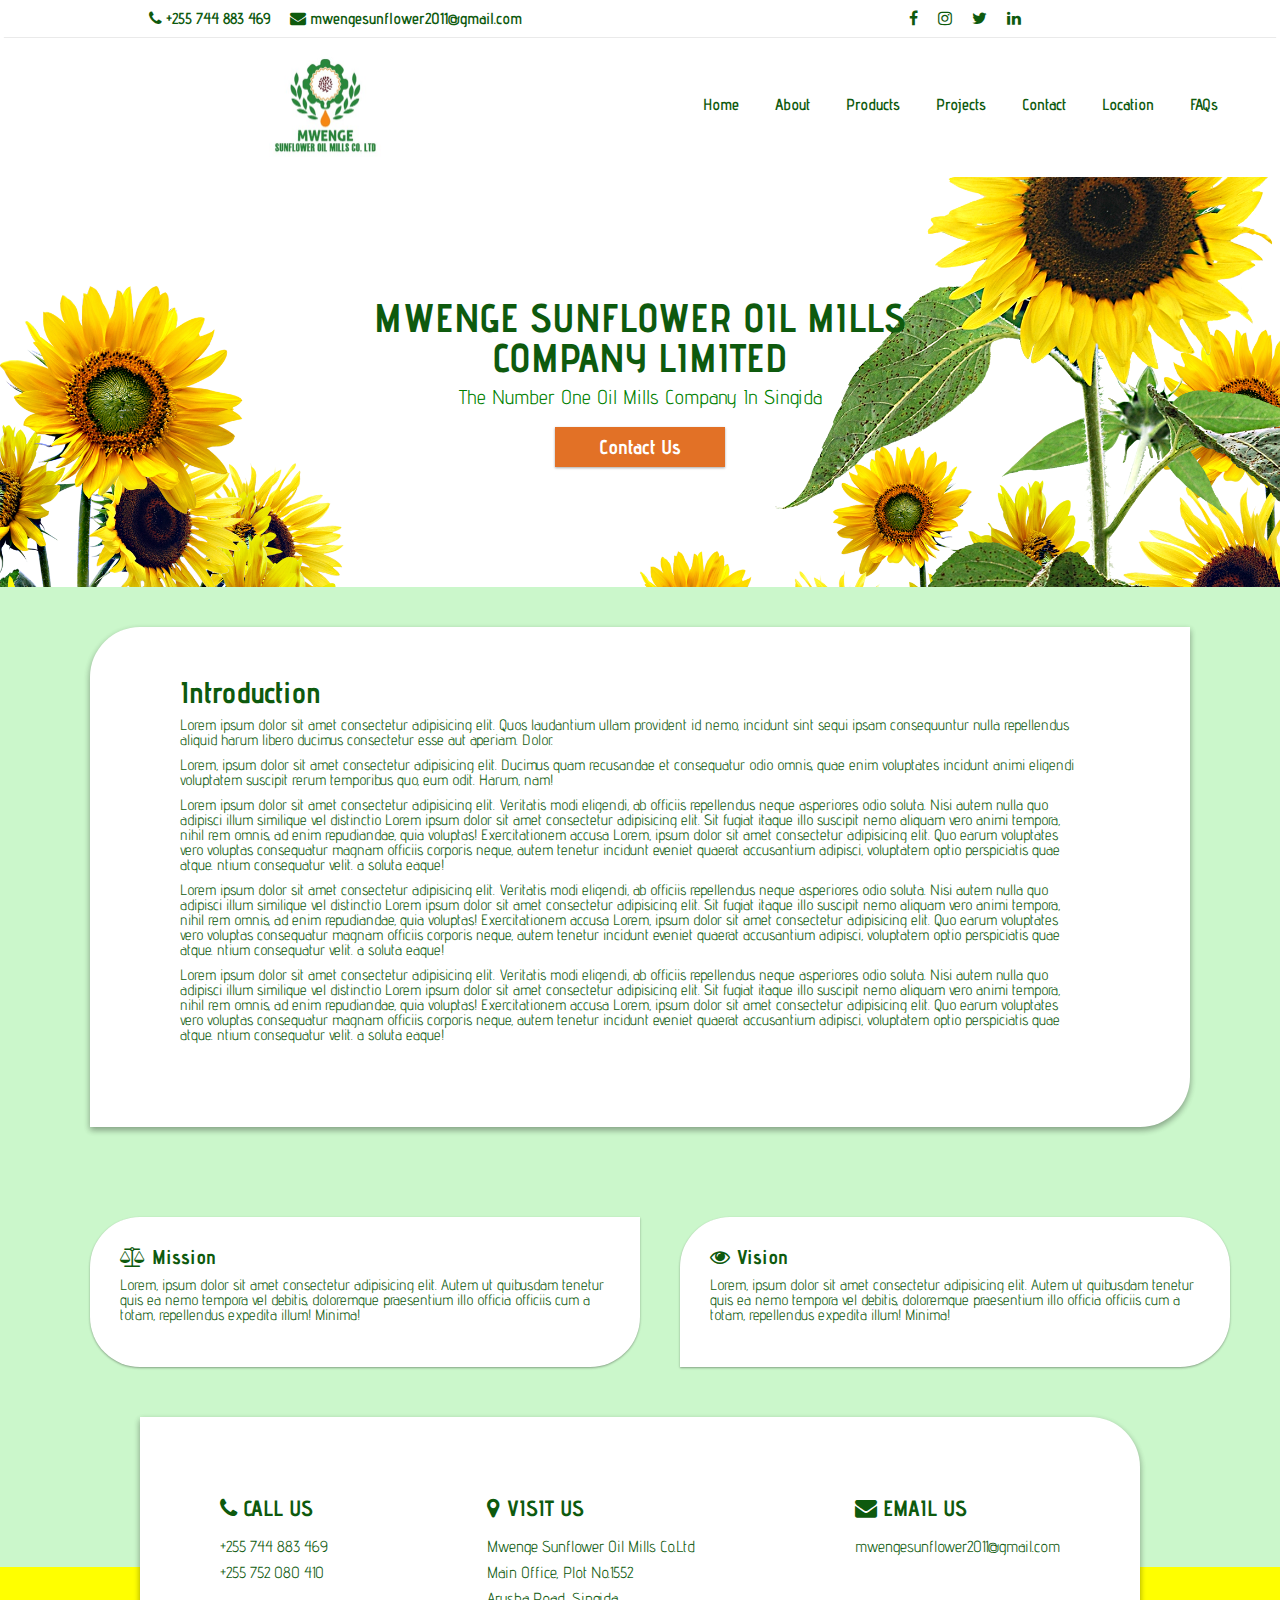
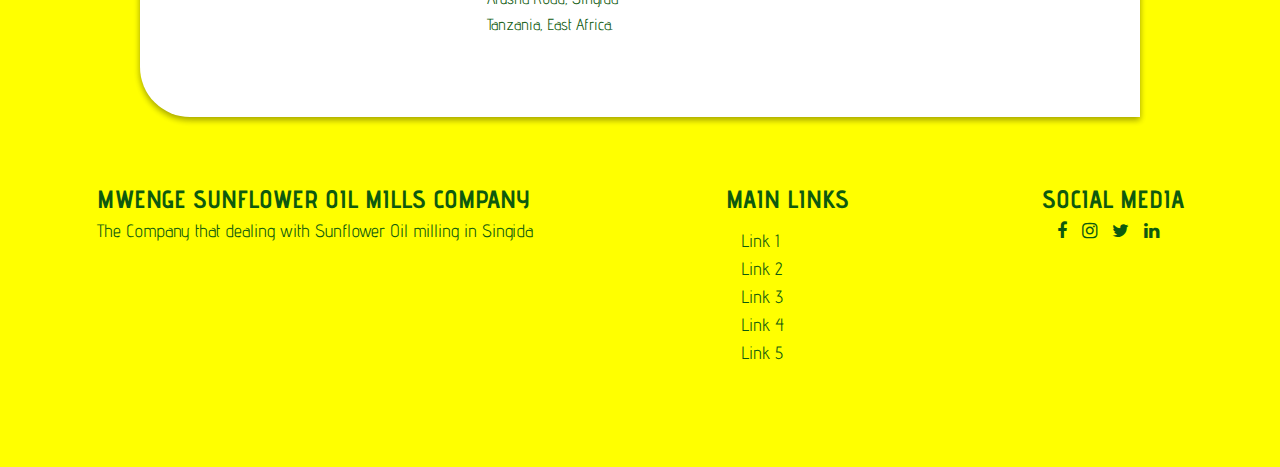
==== index.html @ 847807d2 "modifying the list" ====
<!DOCTYPE html>
<html lang="en">

<head>
    <meta charset="UTF-8">
    <meta name="viewport" content="width=device-width, initial-scale=1.0">
    <title>MWENGE SUNFLOWER OIL MILLS</title>
    <link rel="stylesheet" href="assets/css/main.css">
    <link rel="icon" type="image/ico" href="assets/images/mwenge.png" />
    <link rel="stylesheet" href="https://cdnjs.cloudflare.com/ajax/libs/font-awesome/4.7.0/css/font-awesome.min.css">
</head>

<body>

    <!-- TopNav -->
    <div class="TopNav">
        <div class="TopNav-contact">
            <ul>
                <li><i class="fa fa-phone"></i> +255 744 883 469</li>
                <li><i class="fa fa-envelope"></i> mwengesunflower2011@gmail.com</li>
            </ul>
        </div>
        <div class="TopNav-social">
            <ul>
                <li><i class="fa fa-facebook"></i></li>
                <li><i class="fa fa-instagram"></i></li>
                <li><i class="fa fa-twitter"></i></li>
                <li><i class="fa fa-linkedin"></i></li>
            </ul>
        </div>
    </div>

    <!-- MainNav -->
    <div class="MainNav">
        <div class="MainNav-logo">
            <img src="./assets/images/mwenge.png" alt="">
        </div>
        <div class="MainNav-list">
            <ul>
                <li class="active"><a href="#">Home</a></li>
                <li><a href="#">About</a></li>
                <li><a href="#">Products</a></li>
                <li><a href="#">Projects</a></li>
                <li><a href="#">Contact</a></li>
                <li><a href="#">Location</a></li>
                <li><a href="#">FAQs</a></li>
            </ul>
        </div>
    </div>

    <!-- Banner  -->
    <div class="Banner">
        <div class="Banner-name">
            <h1>MWENGE SUNFLOWER OIL MILLS COMPANY LIMITED</h1>
            <p>The Number One Oil Mills Company In Singida</p>
        </div>
        <div class="Banner-button btn ">
            <a href="#">Contact Us</a>
        </div>
    </div>

    <!-- introoduction  -->
    <div class="intro">
        <div class="intro-banner">
            <div class="intro-text">
                <h2>Introduction</h2>
                <p>Lorem ipsum dolor sit amet consectetur adipisicing elit.
                    Quos laudantium ullam provident id nemo, incidunt sint sequi ipsam consequuntur
                    nulla repellendus aliquid harum libero ducimus consectetur esse aut aperiam. Dolor.</p>

                <p>Lorem, ipsum dolor sit amet consectetur adipisicing elit.
                    Ducimus quam recusandae et consequatur odio omnis, quae enim voluptates incidunt animi eligendi
                    voluptatem suscipit
                    rerum temporibus quo, eum odit. Harum, nam!</p>

                <p>Lorem ipsum dolor sit amet consectetur adipisicing elit. Veritatis modi eligendi, ab officiis
                    repellendus neque asperiores odio soluta. Nisi autem nulla quo adipisci illum similique vel
                    distinctio
                    Lorem ipsum dolor sit amet consectetur adipisicing elit. Sit fugiat itaque illo suscipit nemo
                    aliquam vero animi tempora, nihil rem omnis, ad enim repudiandae, quia voluptas! Exercitationem
                    accusa
                    Lorem, ipsum dolor sit amet consectetur adipisicing elit.
                    Quo earum voluptates vero voluptas consequatur magnam officiis corporis neque,
                    autem tenetur incidunt eveniet quaerat accusantium adipisci, voluptatem optio perspiciatis quae
                    atque.
                    ntium consequatur velit. a soluta eaque!</p>
                <p>Lorem ipsum dolor sit amet consectetur adipisicing elit. Veritatis modi eligendi, ab officiis
                    repellendus neque asperiores odio soluta. Nisi autem nulla quo adipisci illum similique vel
                    distinctio
                    Lorem ipsum dolor sit amet consectetur adipisicing elit. Sit fugiat itaque illo suscipit nemo
                    aliquam vero animi tempora, nihil rem omnis, ad enim repudiandae, quia voluptas! Exercitationem
                    accusa
                    Lorem, ipsum dolor sit amet consectetur adipisicing elit.
                    Quo earum voluptates vero voluptas consequatur magnam officiis corporis neque,
                    autem tenetur incidunt eveniet quaerat accusantium adipisci, voluptatem optio perspiciatis quae
                    atque.
                    ntium consequatur velit. a soluta eaque!</p>
                <p>Lorem ipsum dolor sit amet consectetur adipisicing elit. Veritatis modi eligendi, ab officiis
                    repellendus neque asperiores odio soluta. Nisi autem nulla quo adipisci illum similique vel
                    distinctio
                    Lorem ipsum dolor sit amet consectetur adipisicing elit. Sit fugiat itaque illo suscipit nemo
                    aliquam vero animi tempora, nihil rem omnis, ad enim repudiandae, quia voluptas! Exercitationem
                    accusa
                    Lorem, ipsum dolor sit amet consectetur adipisicing elit.
                    Quo earum voluptates vero voluptas consequatur magnam officiis corporis neque,
                    autem tenetur incidunt eveniet quaerat accusantium adipisci, voluptatem optio perspiciatis quae
                    atque.
                    ntium consequatur velit. a soluta eaque!</p>
            </div>
        </div>
    </div>

    <!-- mission  -->
    <div class="mission">
        <div class="mission-01">
            <h2><i class="fa fa-balance-scale"></i> Mission</h2>
            <p>Lorem, ipsum dolor sit amet consectetur 
                adipisicing elit. Autem ut quibusdam tenetur
                 quis ea nemo tempora vel debitis, doloremque praesentium illo officia officiis cum a totam, 
                repellendus expedita illum! Minima!</p>
        </div>
        <div class="mission-02">
            <h2><i class="fa fa-eye"></i> Vision</h2>
            <p>Lorem, ipsum dolor sit amet consectetur 
                adipisicing elit. Autem ut quibusdam tenetur
                 quis ea nemo tempora vel debitis, doloremque praesentium illo officia officiis cum a totam, 
                repellendus expedita illum! Minima!</p>
        </div>
    </div>

    <!-- Footer   -->
    <div class="footerWrapper">
        <div class="footerContact">
           <div class="contact">
               <h2><i class="fa fa-phone"></i> CALL US</h2>
               <ul>
                   <li>+255 744 883 469</li>
                   <li>+255 752 080 410</li>
               </ul>
           </div>

           <div class="contact">
            <h2><i class="fa fa-map-marker"></i> VISIT US</h2>
            <ul>
                <li>Mwenge Sunflower Oil Mills Co.Ltd</li>
                <li>Main Office, Plot No.1552</li>
                <li>Arusha Road, Singida</li>
                <li>Tanzania, East Africa.</li>
            </ul>
        </div>

        <div class="contact">
            <h2><i class="fa fa-envelope"></i> EMAIL US</h2>
            <ul>
                <li>mwengesunflower2011@gmail.com</li>
            </ul>
        </div>
        </div>
        <div class="footerContent">
            <div class="content">
                <h3>MWENGE SUNFLOWER OIL MILLS COMPANY</h3>
                <p>The Company that dealing with Sunflower Oil milling in Singida </p>
            </div>
            <div class="content contents">
                <h3>MAIN LINKS</h3>
                <ul>
                <li><a href="#"></a>Link 1</li>
                <li><a href="#"></a>Link 2</li>
                <li><a href="#"></a>Link 3</li>
                <li><a href="#"></a>Link 4</li>
                <li><a href="#"></a>Link 5</li>
                </ul>
            </div>
            <div class="content">
                <h3>SOCIAL MEDIA</h3>
                <ul>
                    <li><i class="fa fa-facebook"></i></li>
                    <li><i class="fa fa-instagram"></i></li>
                    <li><i class="fa fa-twitter"></i></li>
                    <li><i class="fa fa-linkedin"></i></li>
                </ul>
            </div>
        </div>
    </div>
</body>

</html>
---- assets/css/main.css ----
@import "reset.css";
@import "TopNav.css";
@import "fonts.css";
@import "MainNav.css";
@import "Banner.css";
@import "Intro.css";
@import "mission.css";
@import "footer.css";
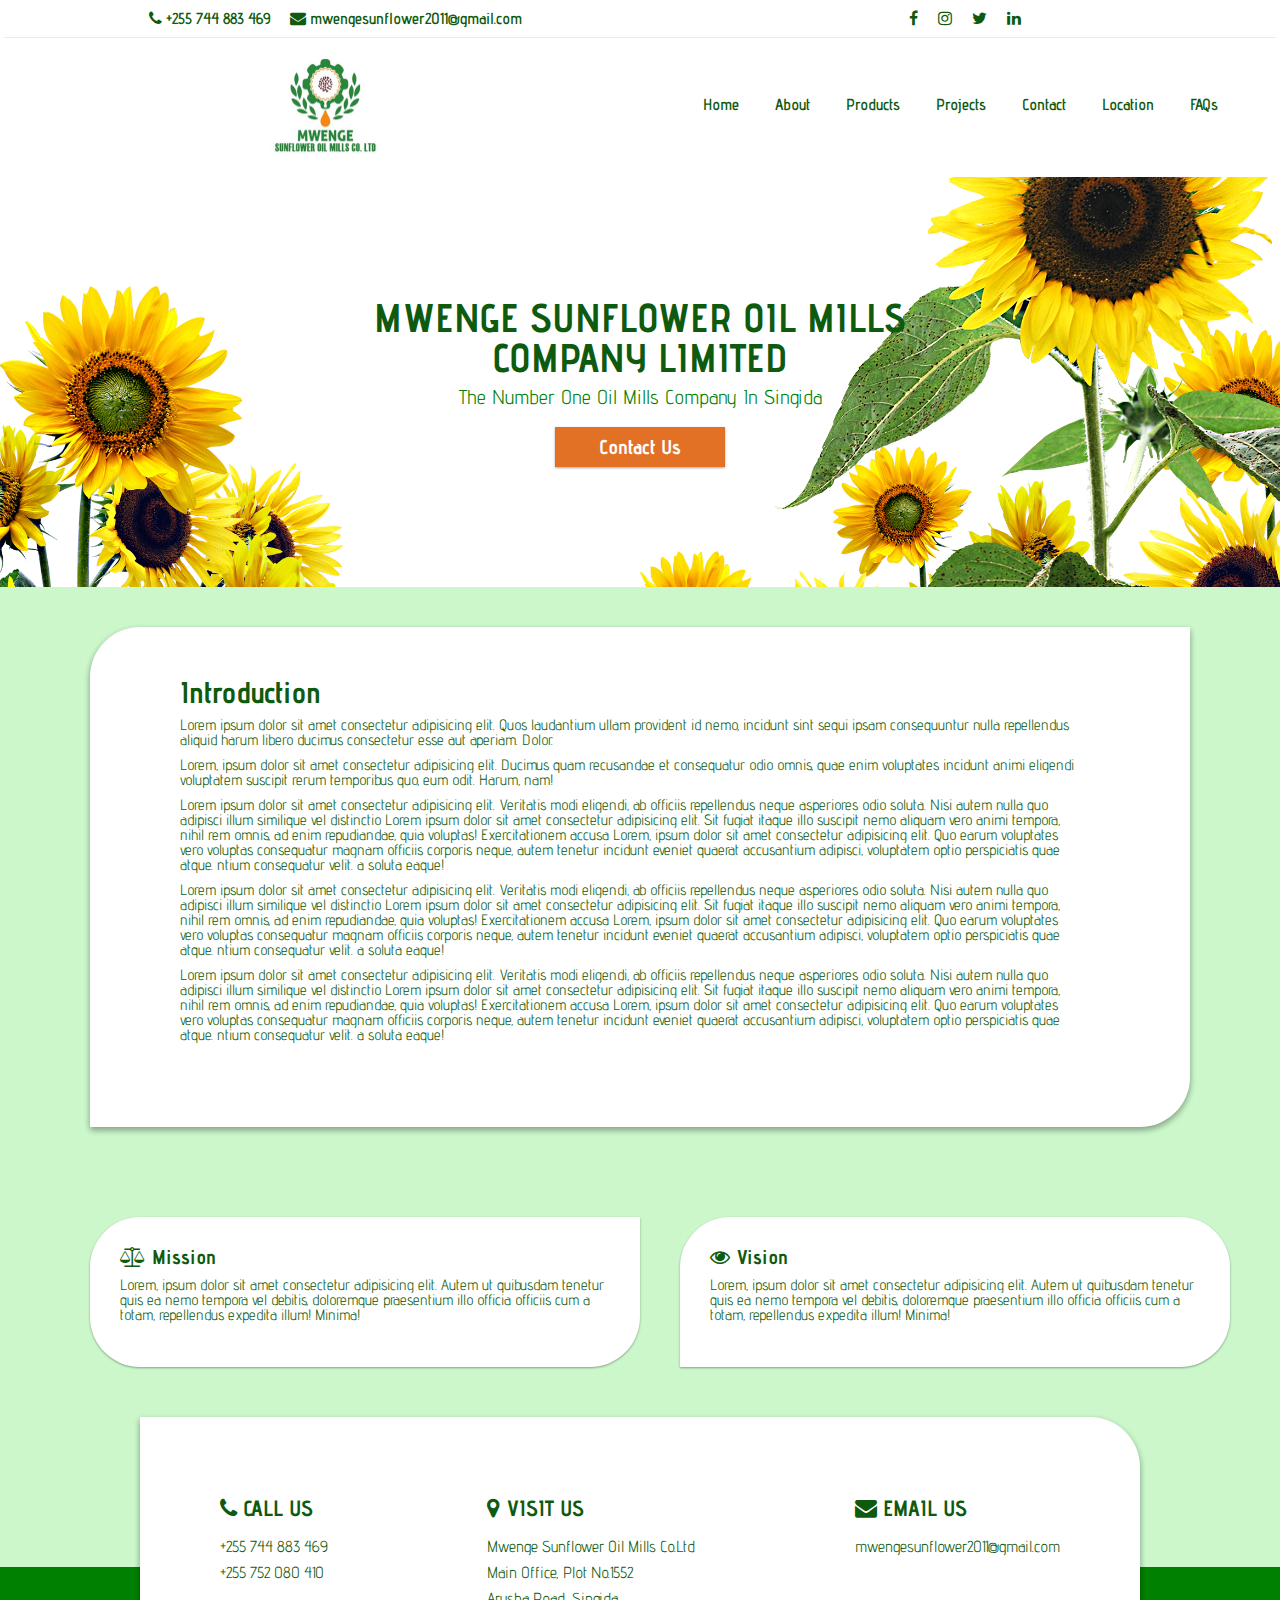
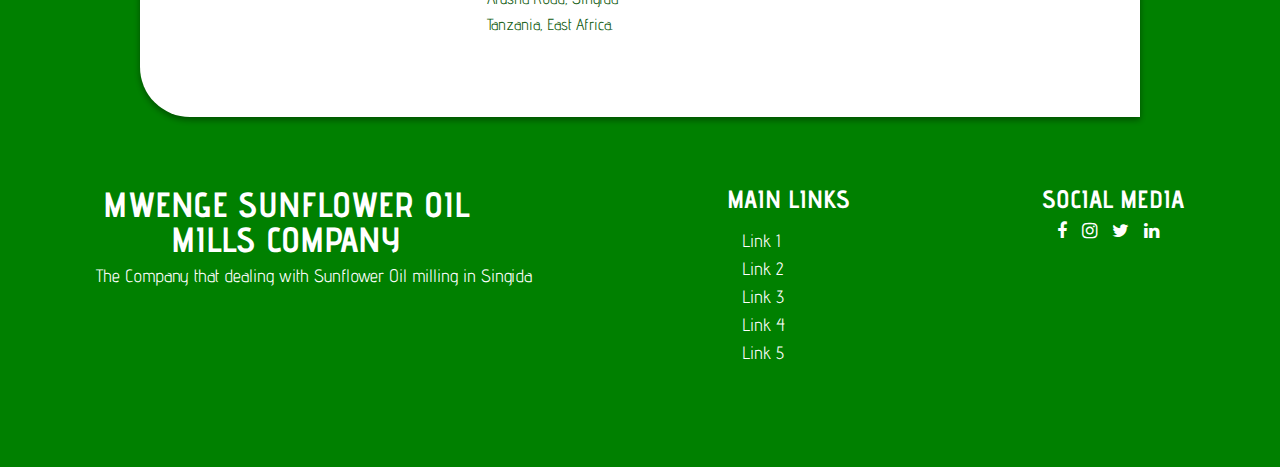
==== commit dc5c6bfe: "add width for the header" ====
--- a/index.html
+++ b/index.html
@@ -158,7 +158,7 @@
         </div>
         <div class="footerContent">
             <div class="content">
-                <h3>MWENGE SUNFLOWER OIL MILLS COMPANY</h3>
+                <h4>MWENGE SUNFLOWER OIL MILLS COMPANY</h4>
                 <p>The Company that dealing with Sunflower Oil milling in Singida </p>
             </div>
             <div class="content contents">
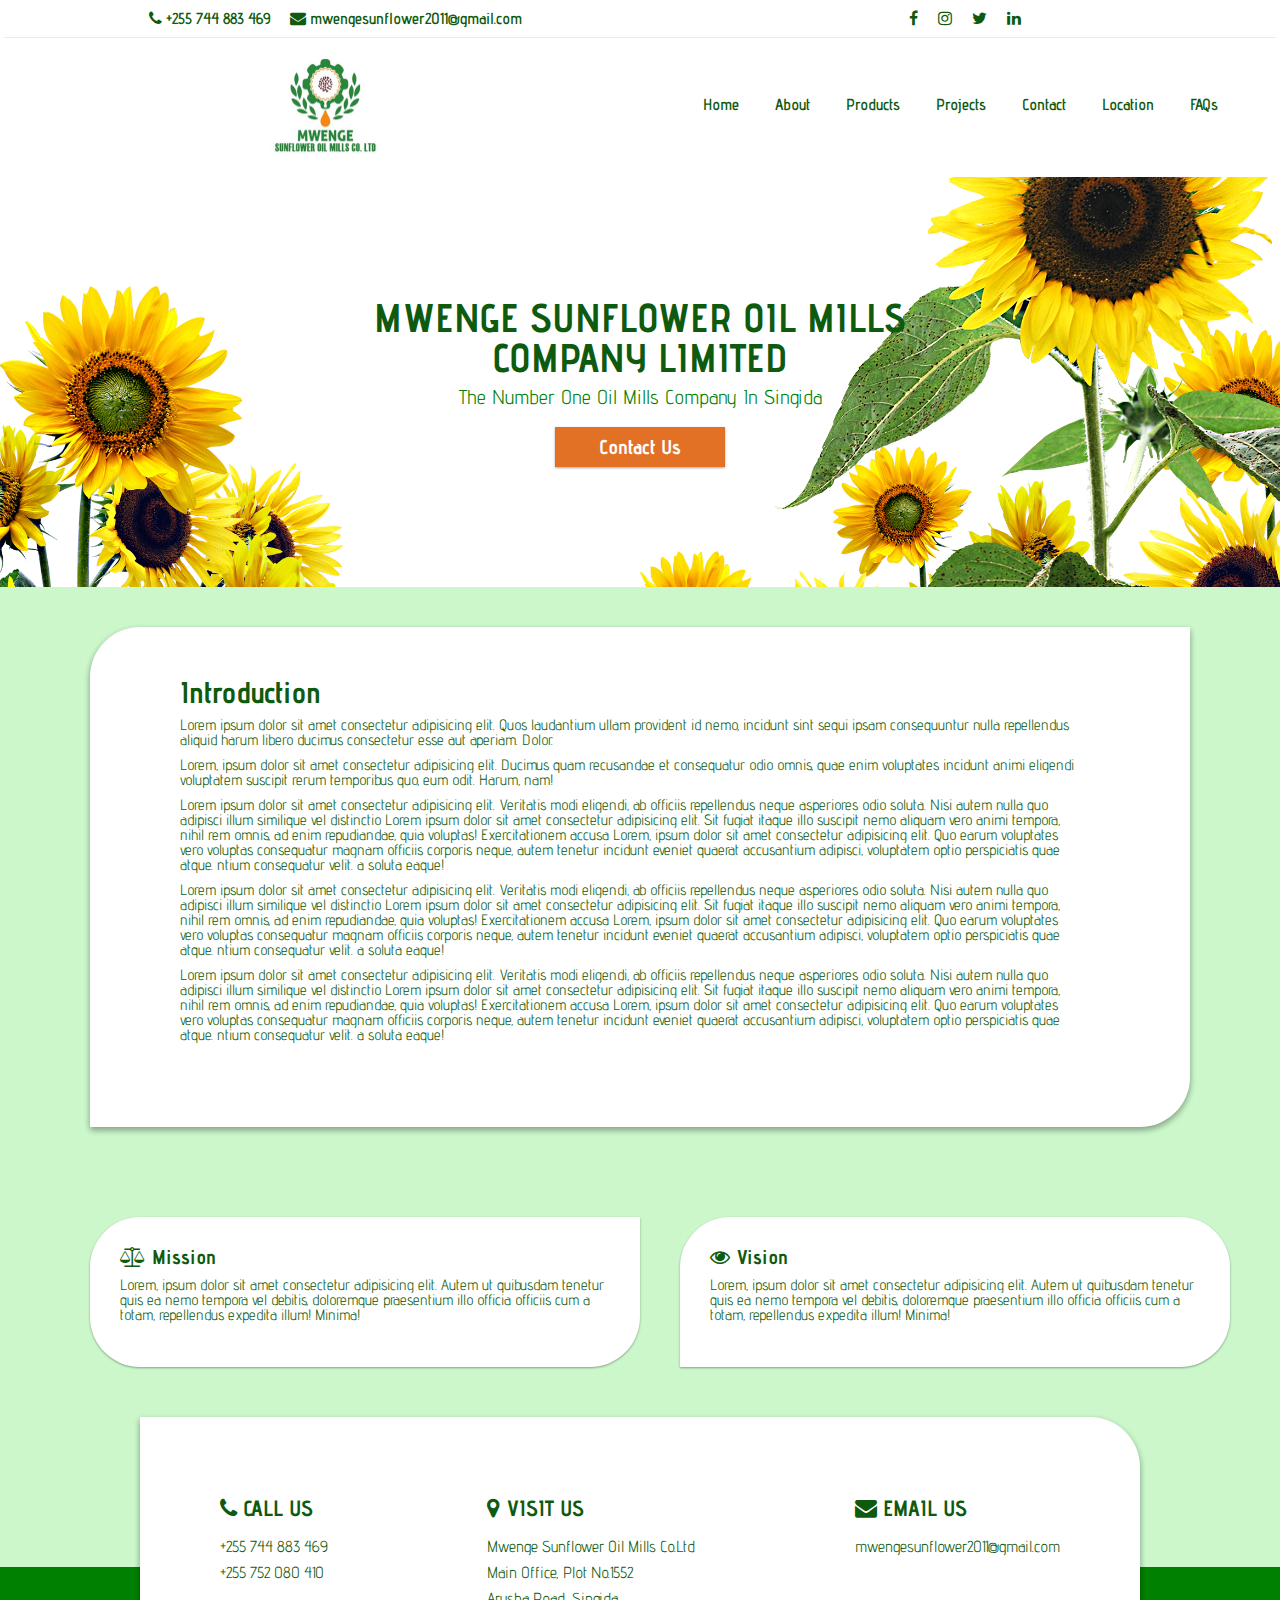
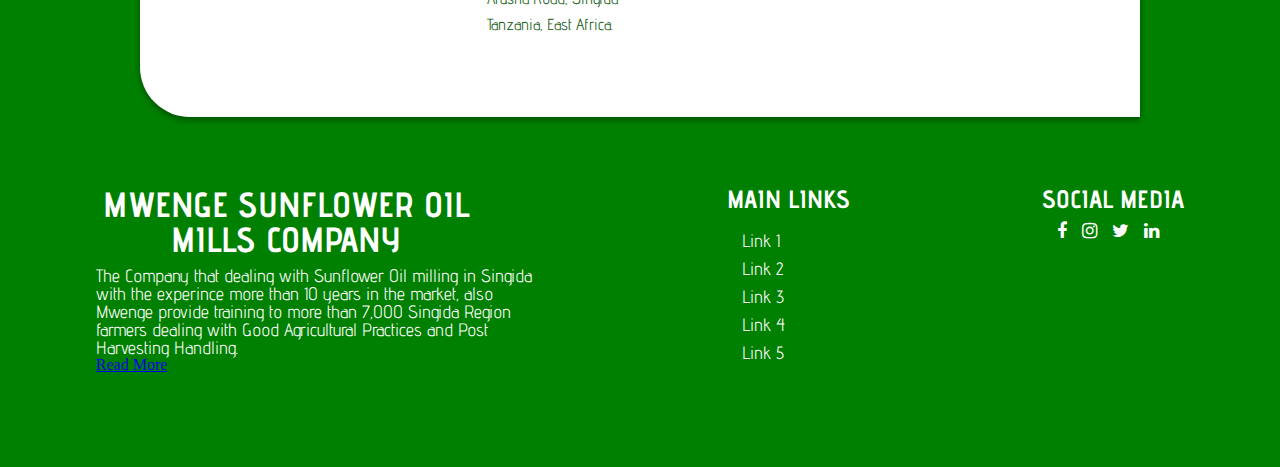
==== commit a39f4a70: "add more paragraph details" ====
--- a/index.html
+++ b/index.html
@@ -159,7 +159,9 @@
         <div class="footerContent">
             <div class="content">
                 <h4>MWENGE SUNFLOWER OIL MILLS COMPANY</h4>
-                <p>The Company that dealing with Sunflower Oil milling in Singida </p>
+                <p>The Company that dealing with Sunflower Oil milling in Singida with the experince more than 10 years in the market, also Mwenge provide training to more than 7,000 Singida Region farmers dealing 
+                    with Good Agricultural Practices and Post Harvesting Handling. </p>
+                   <a href="#">Read More</a> 
             </div>
             <div class="content contents">
                 <h3>MAIN LINKS</h3>
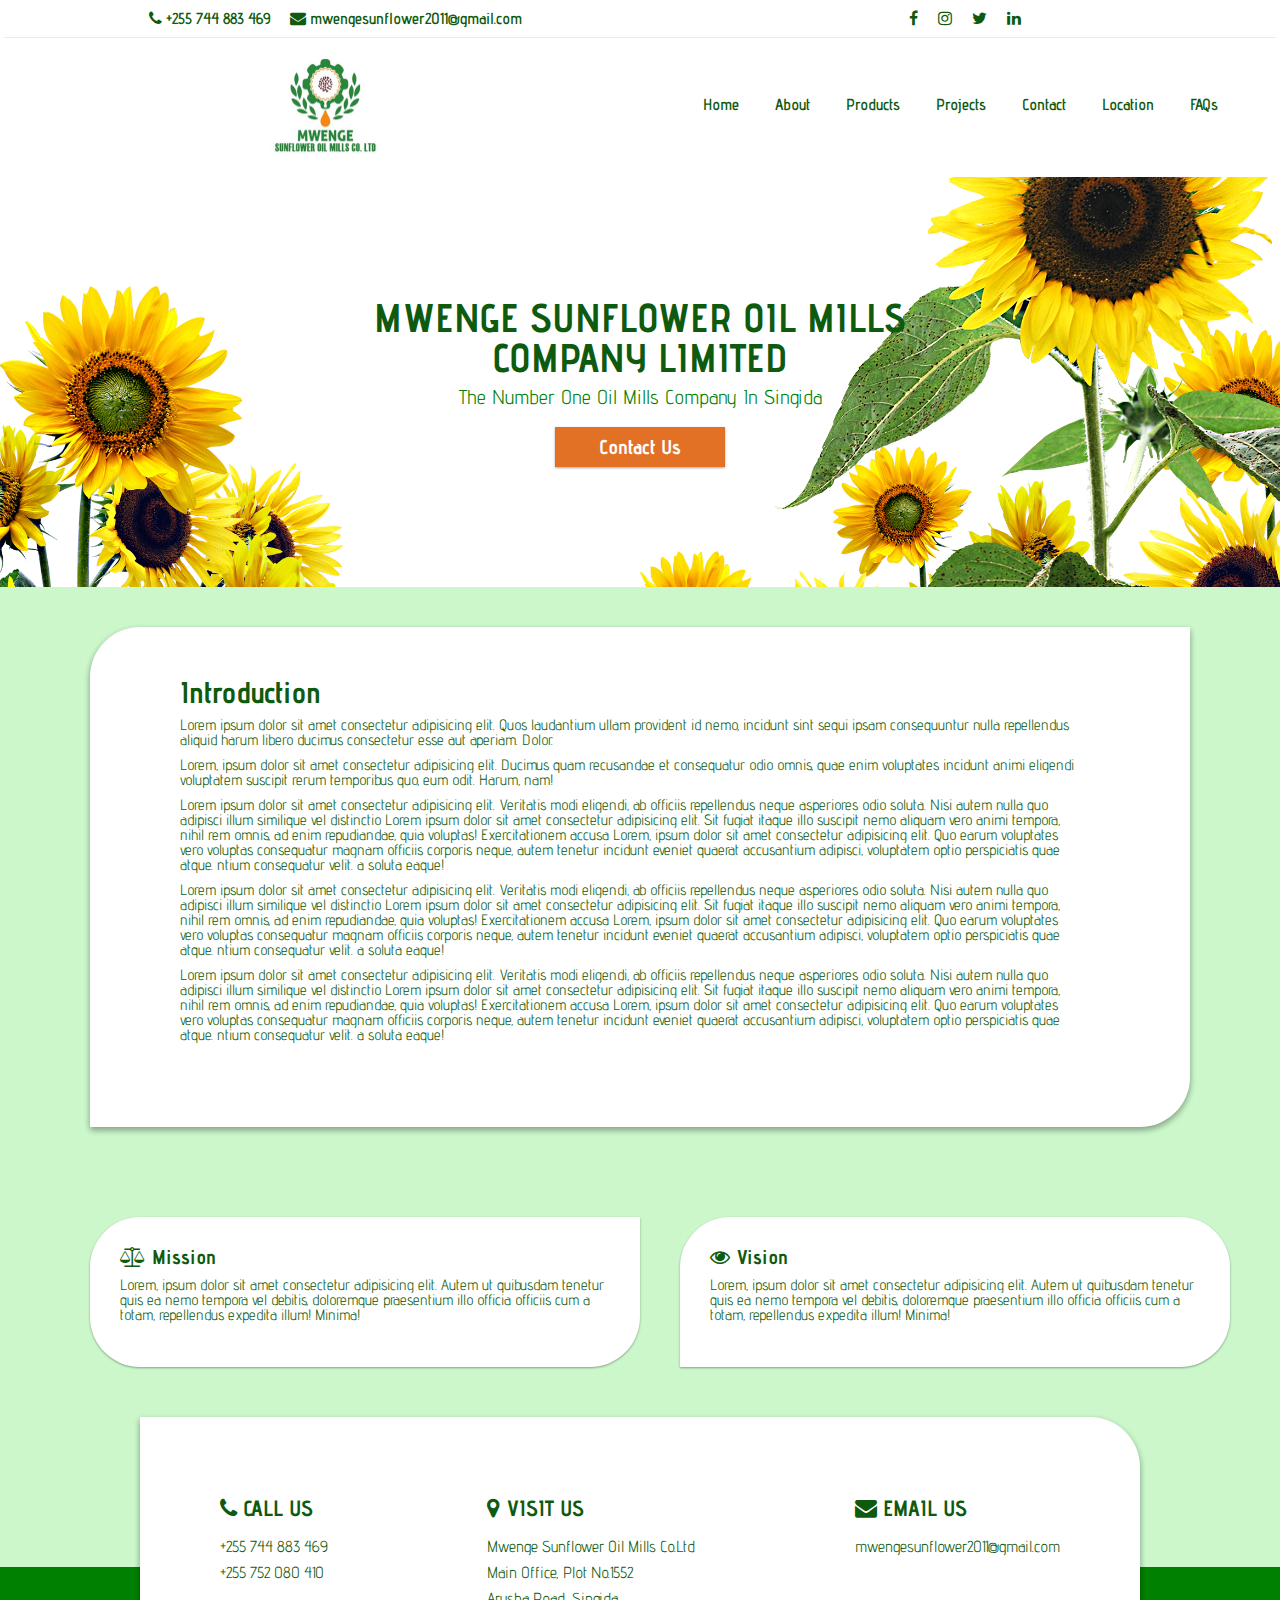
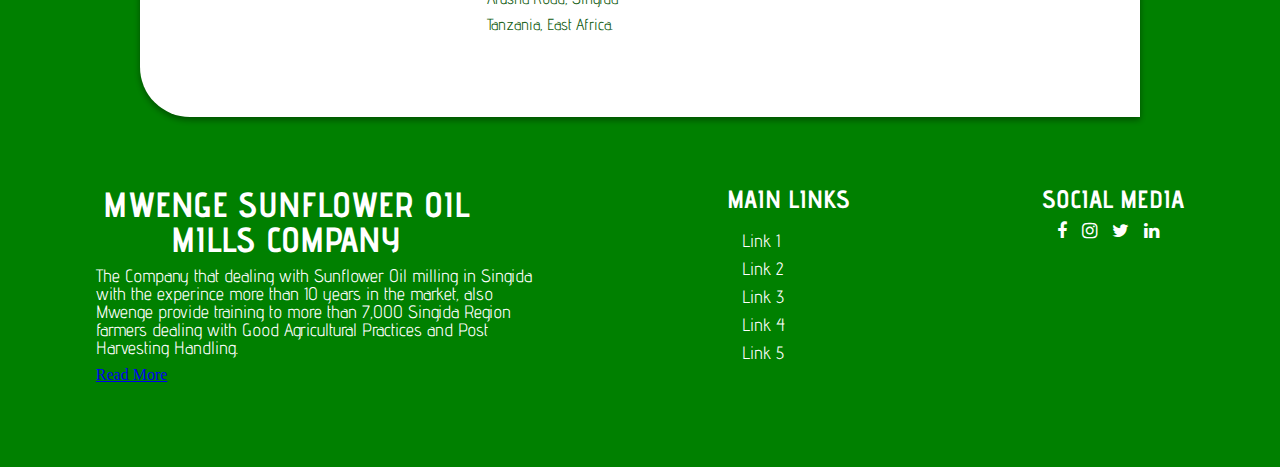
==== commit b047f853: "add buttons" ====
--- a/index.html
+++ b/index.html
@@ -161,7 +161,9 @@
                 <h4>MWENGE SUNFLOWER OIL MILLS COMPANY</h4>
                 <p>The Company that dealing with Sunflower Oil milling in Singida with the experince more than 10 years in the market, also Mwenge provide training to more than 7,000 Singida Region farmers dealing 
                     with Good Agricultural Practices and Post Harvesting Handling. </p>
-                   <a href="#">Read More</a> 
+                    <div class="btn">
+                        <a href="#">Read More</a> 
+                    </div>
             </div>
             <div class="content contents">
                 <h3>MAIN LINKS</h3>
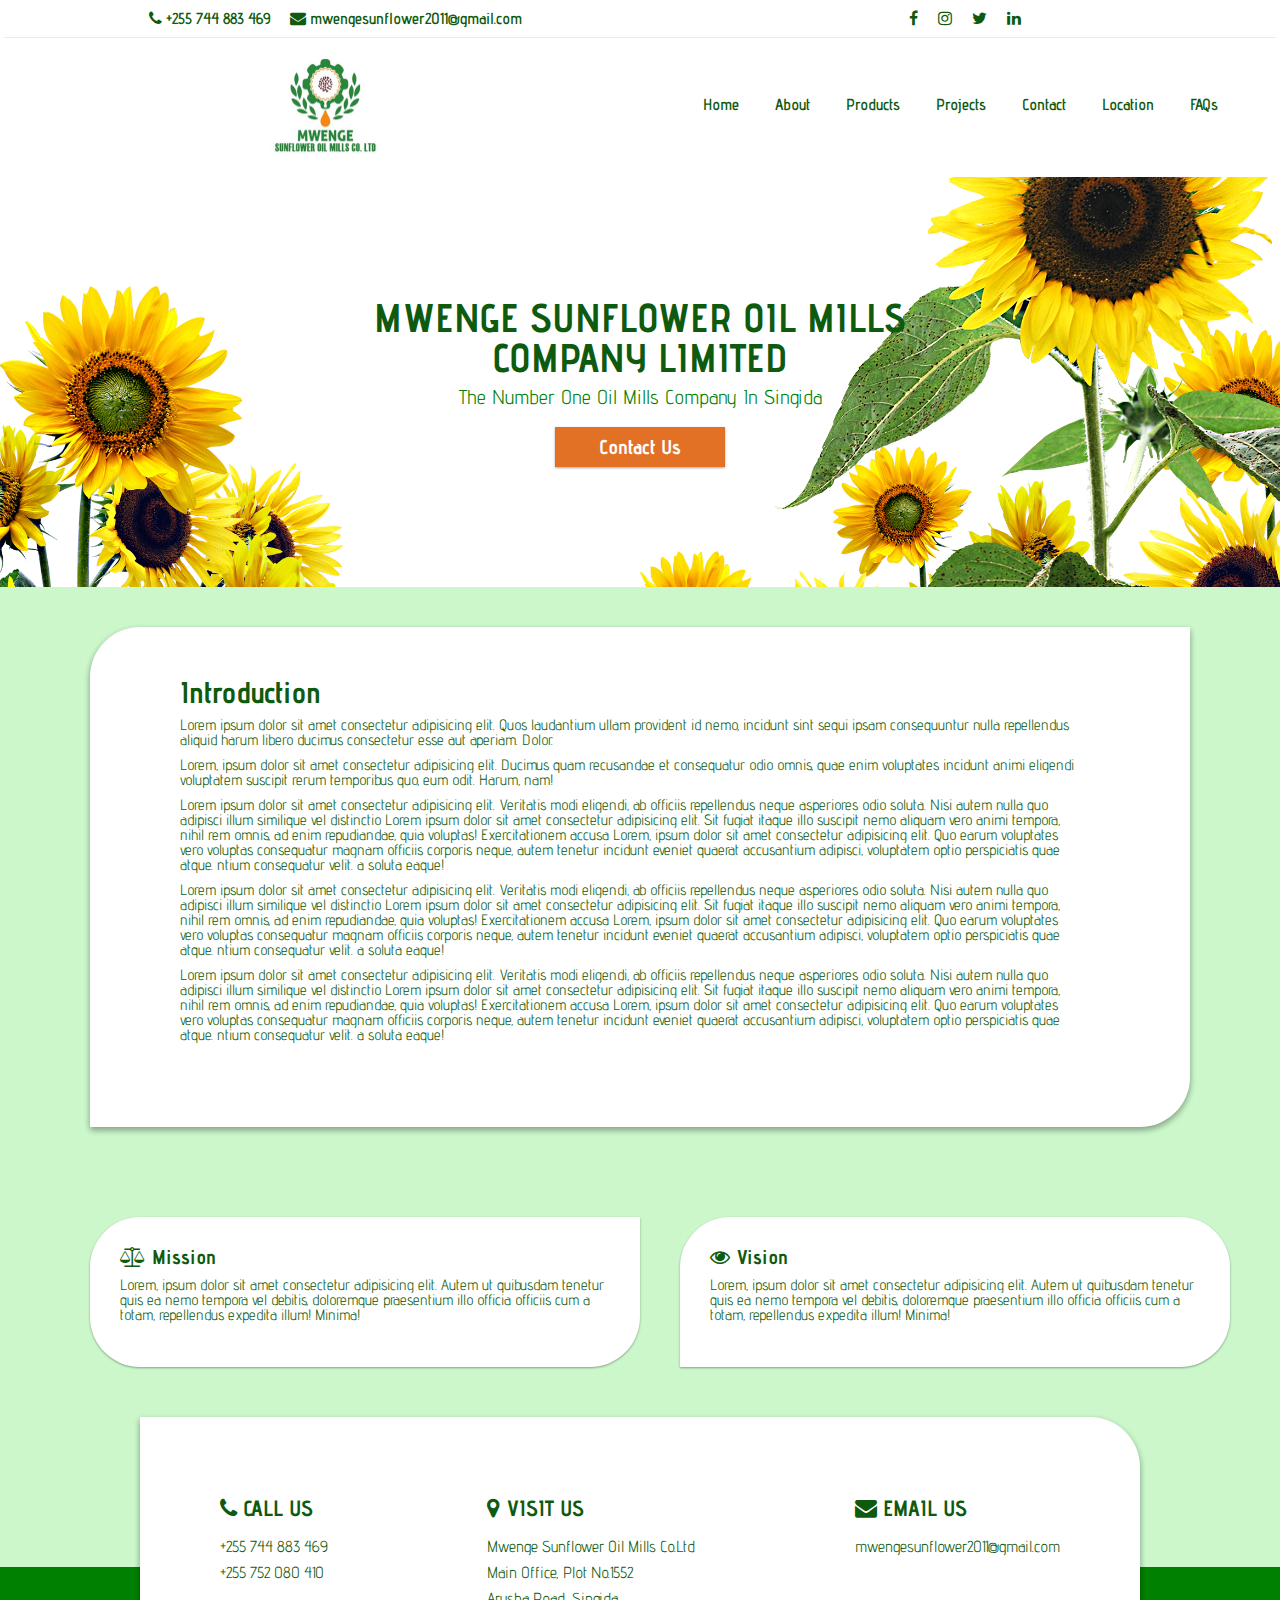
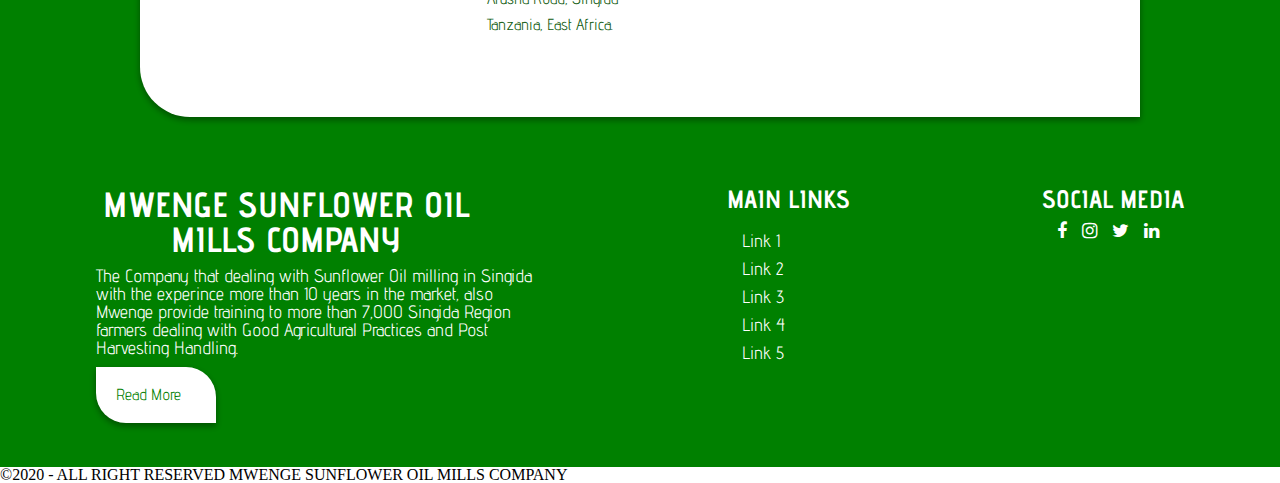
==== commit 300f8109: "add the copy right section" ====
--- a/index.html
+++ b/index.html
@@ -186,6 +186,11 @@
             </div>
         </div>
     </div>
+
+    <!-- down  -->
+    <div class="down">
+        <h1>&copy;2020 - ALL RIGHT RESERVED MWENGE SUNFLOWER OIL MILLS COMPANY</h1>
+    </div>
 </body>
 
 </html>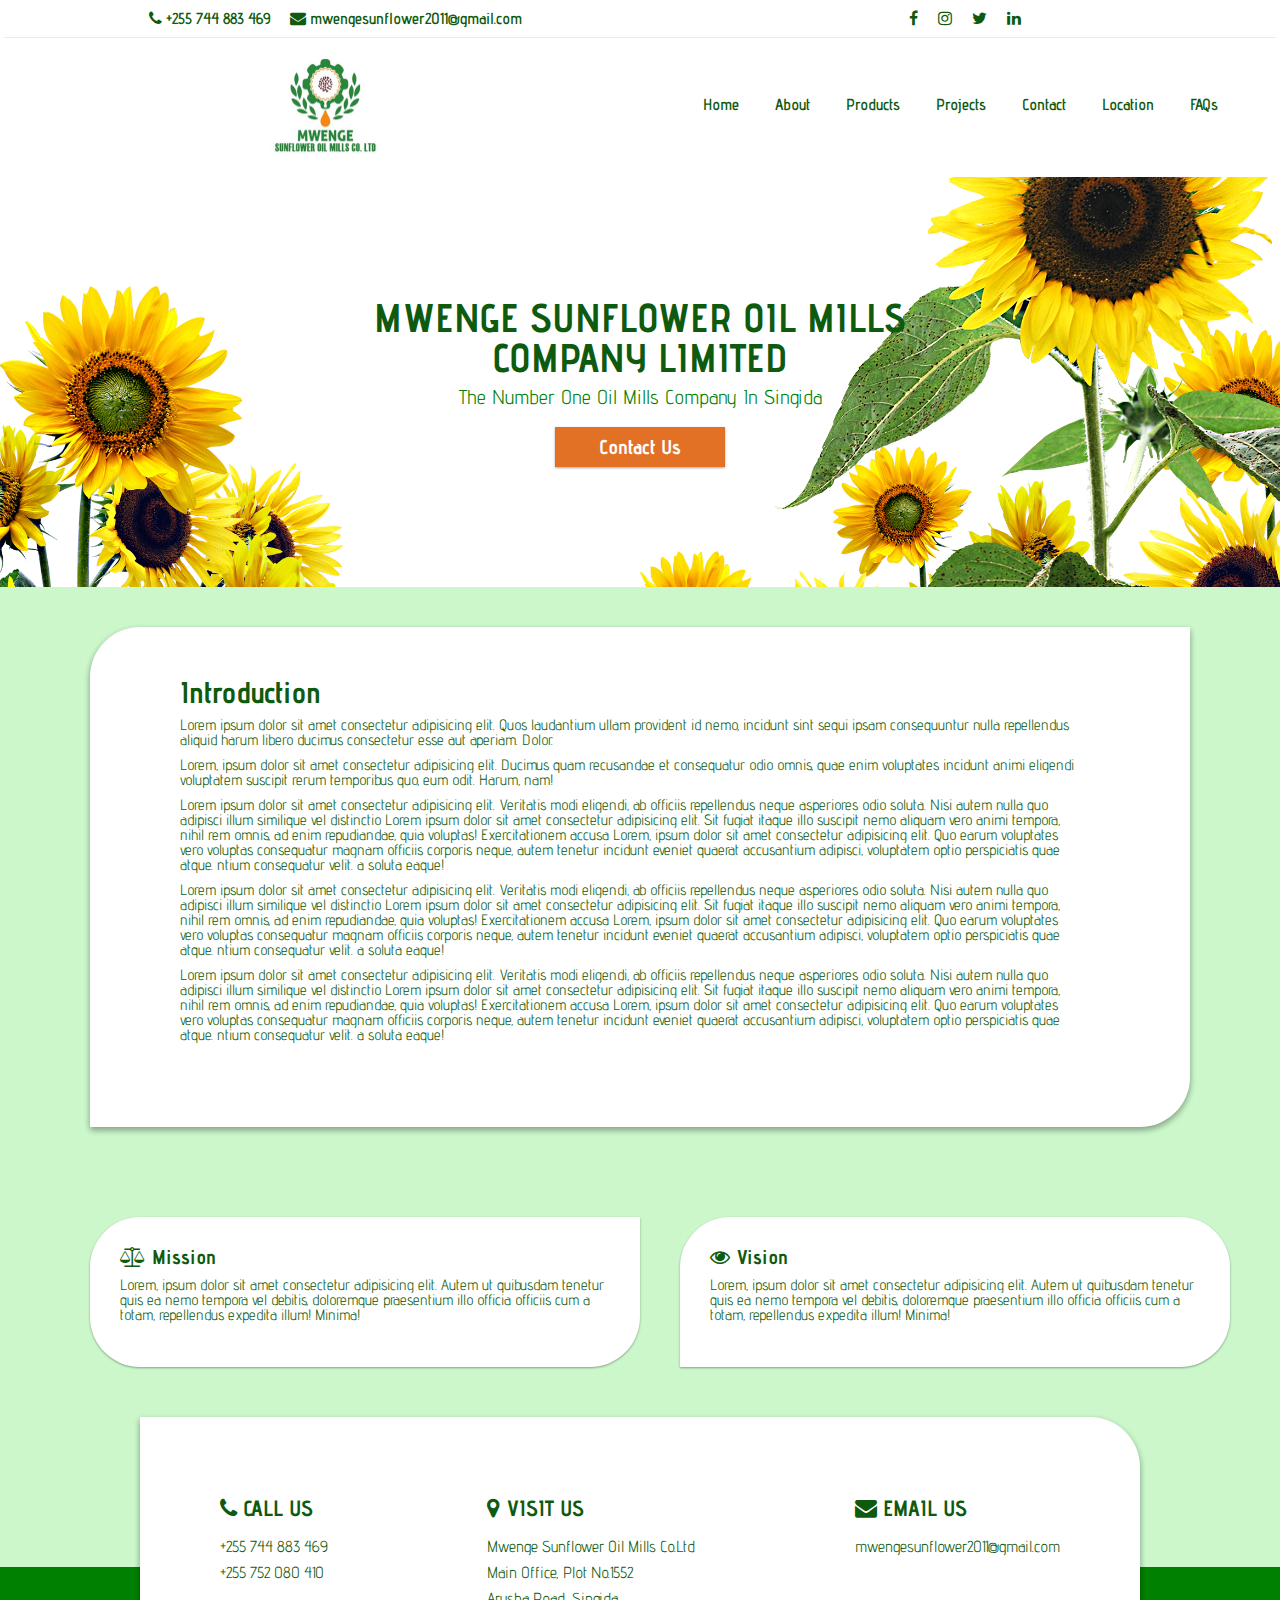
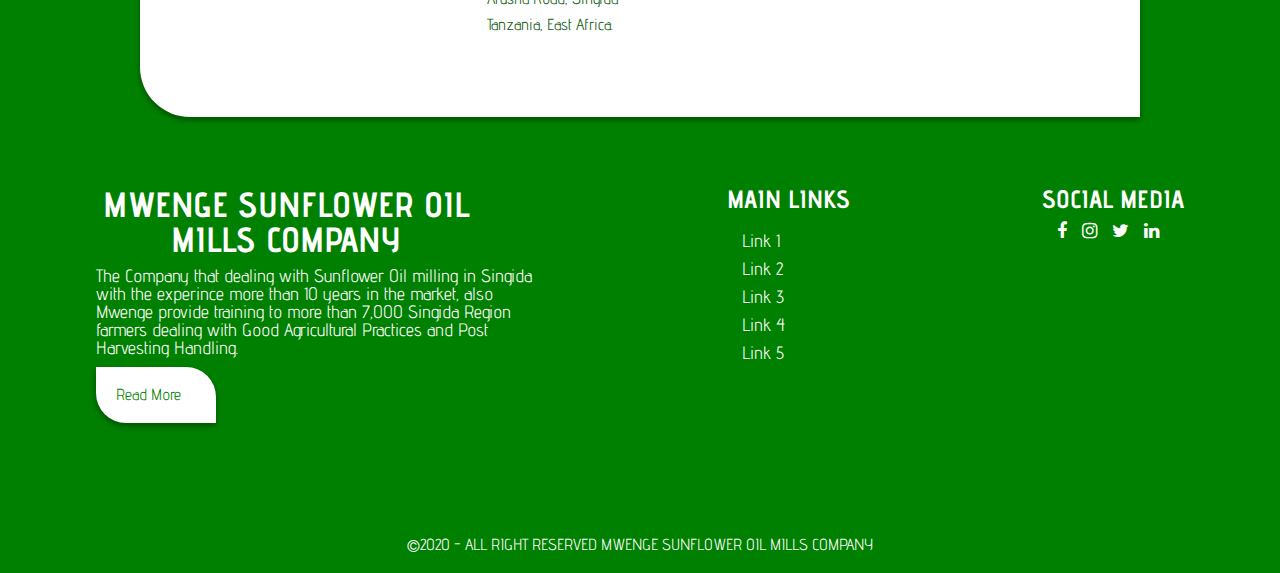
==== commit 9cdba199: "rename title" ====
--- a/index.html
+++ b/index.html
@@ -4,7 +4,7 @@
 <head>
     <meta charset="UTF-8">
     <meta name="viewport" content="width=device-width, initial-scale=1.0">
-    <title>MWENGE SUNFLOWER OIL MILLS</title>
+    <title>MWENGE SUNFLOWER OIL MILLS COMPANY</title>
     <link rel="stylesheet" href="assets/css/main.css">
     <link rel="icon" type="image/ico" href="assets/images/mwenge.png" />
     <link rel="stylesheet" href="https://cdnjs.cloudflare.com/ajax/libs/font-awesome/4.7.0/css/font-awesome.min.css">
--- a/assets/css/main.css
+++ b/assets/css/main.css
@@ -5,4 +5,5 @@
 @import "Banner.css";
 @import "Intro.css";
 @import "mission.css";
-@import "footer.css";+@import "footer.css";
+@import "down.css";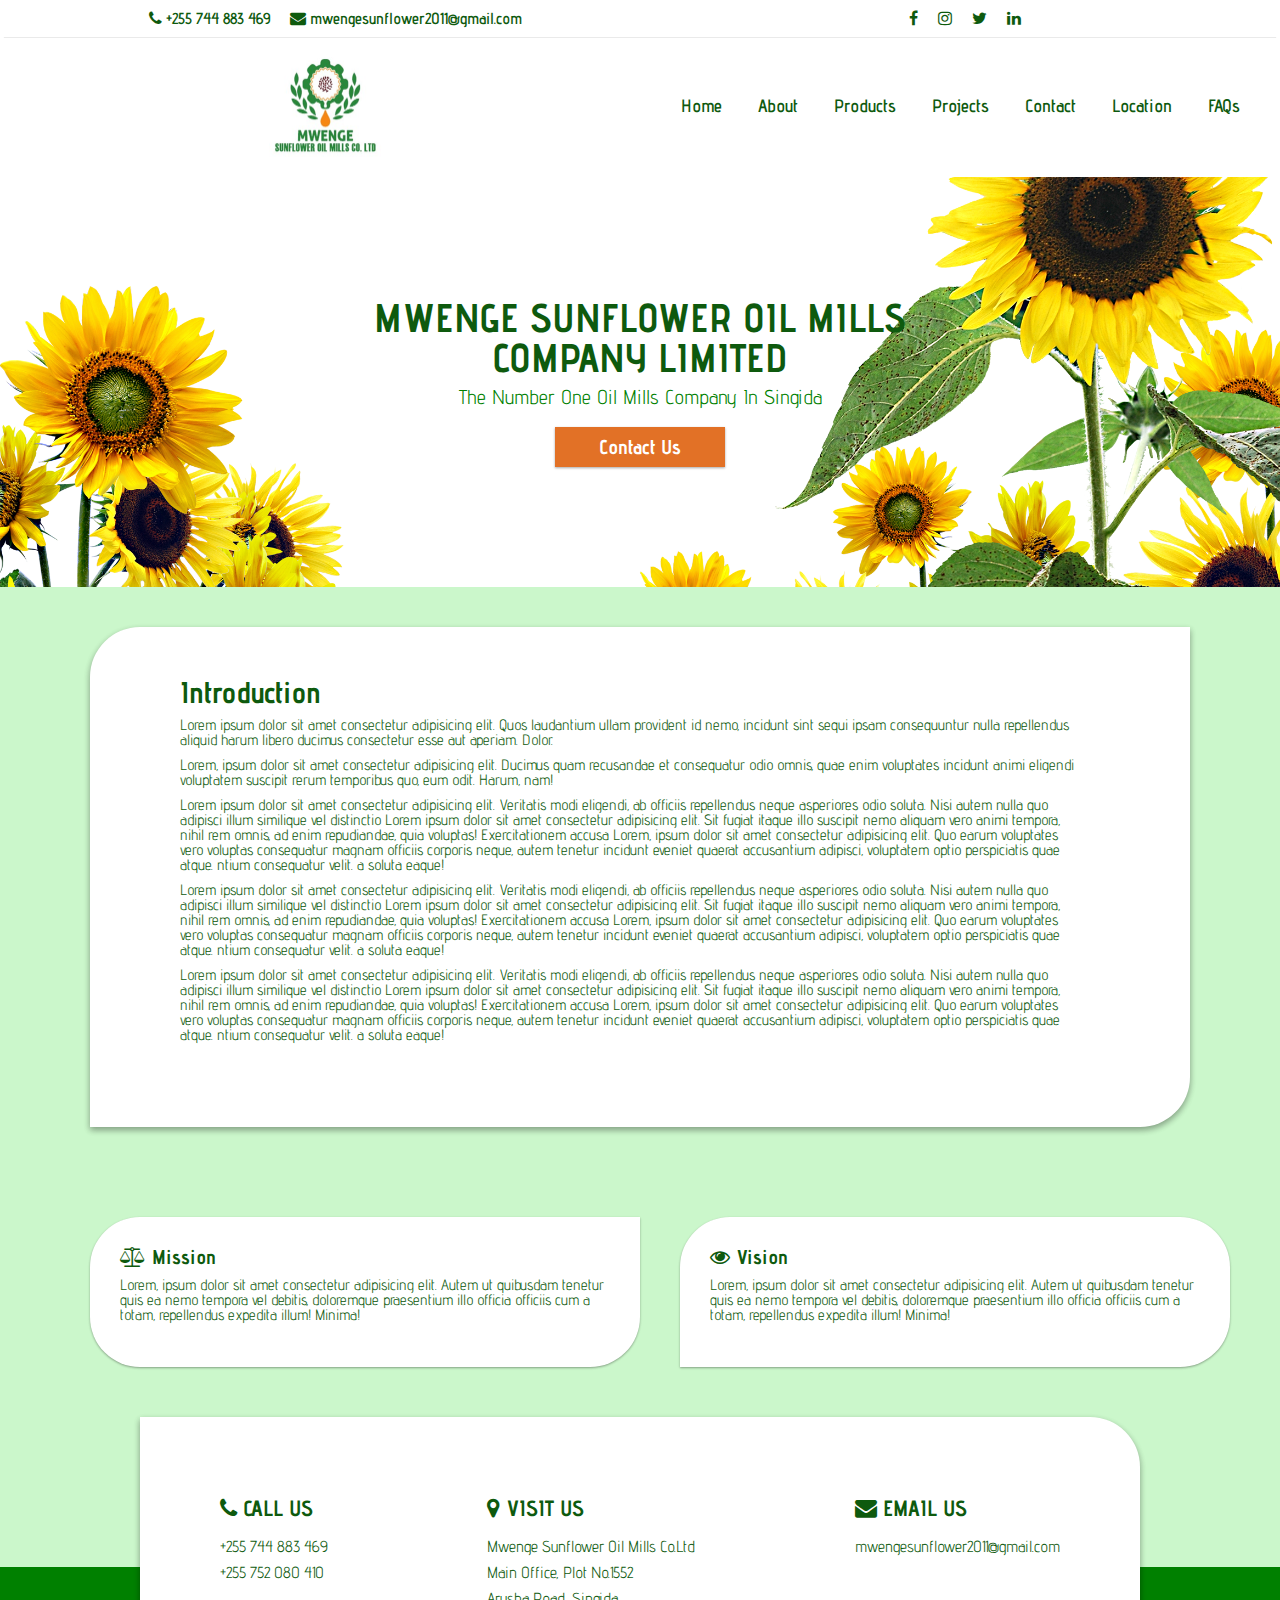
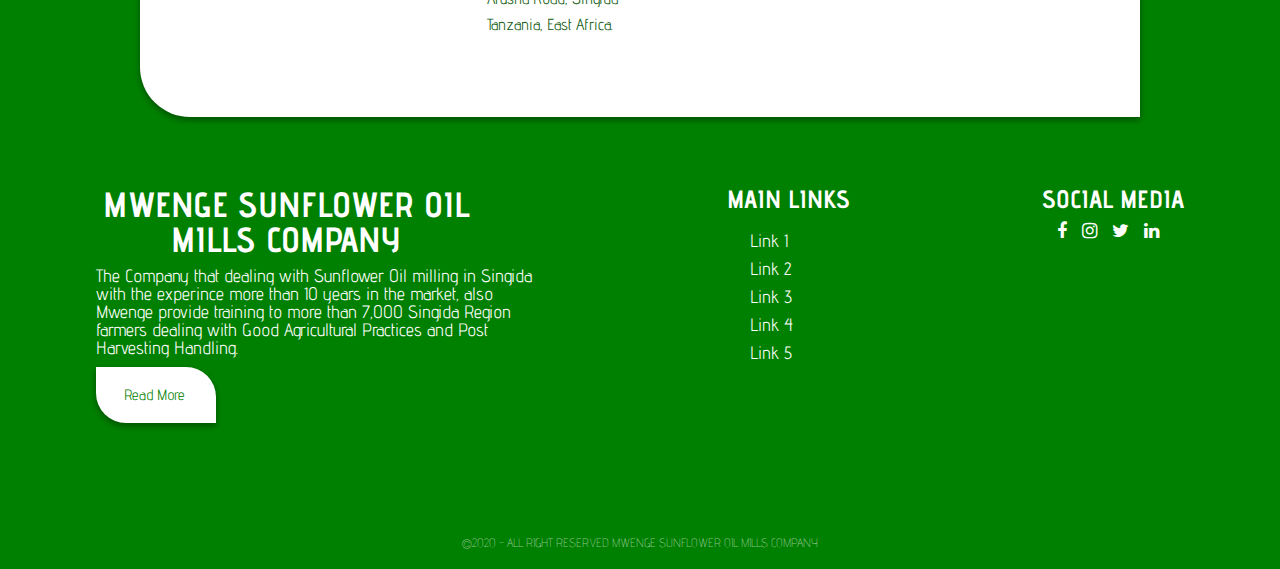
==== commit 9e71517a: "link the about page" ====
--- a/index.html
+++ b/index.html
@@ -37,8 +37,8 @@
         </div>
         <div class="MainNav-list">
             <ul>
-                <li class="active"><a href="#">Home</a></li>
-                <li><a href="#">About</a></li>
+                <li><a href="">Home</a></li>
+                <li><a href="about.html">About</a></li>
                 <li><a href="#">Products</a></li>
                 <li><a href="#">Projects</a></li>
                 <li><a href="#">Contact</a></li>
--- a/assets/css/main.css
+++ b/assets/css/main.css
@@ -6,4 +6,8 @@
 @import "Intro.css";
 @import "mission.css";
 @import "footer.css";
-@import "down.css";+@import "down.css";
+@import "mainTitle.css";
+@import "mainBody.css";
+@import "card.css";
+@import "teamheader.css";